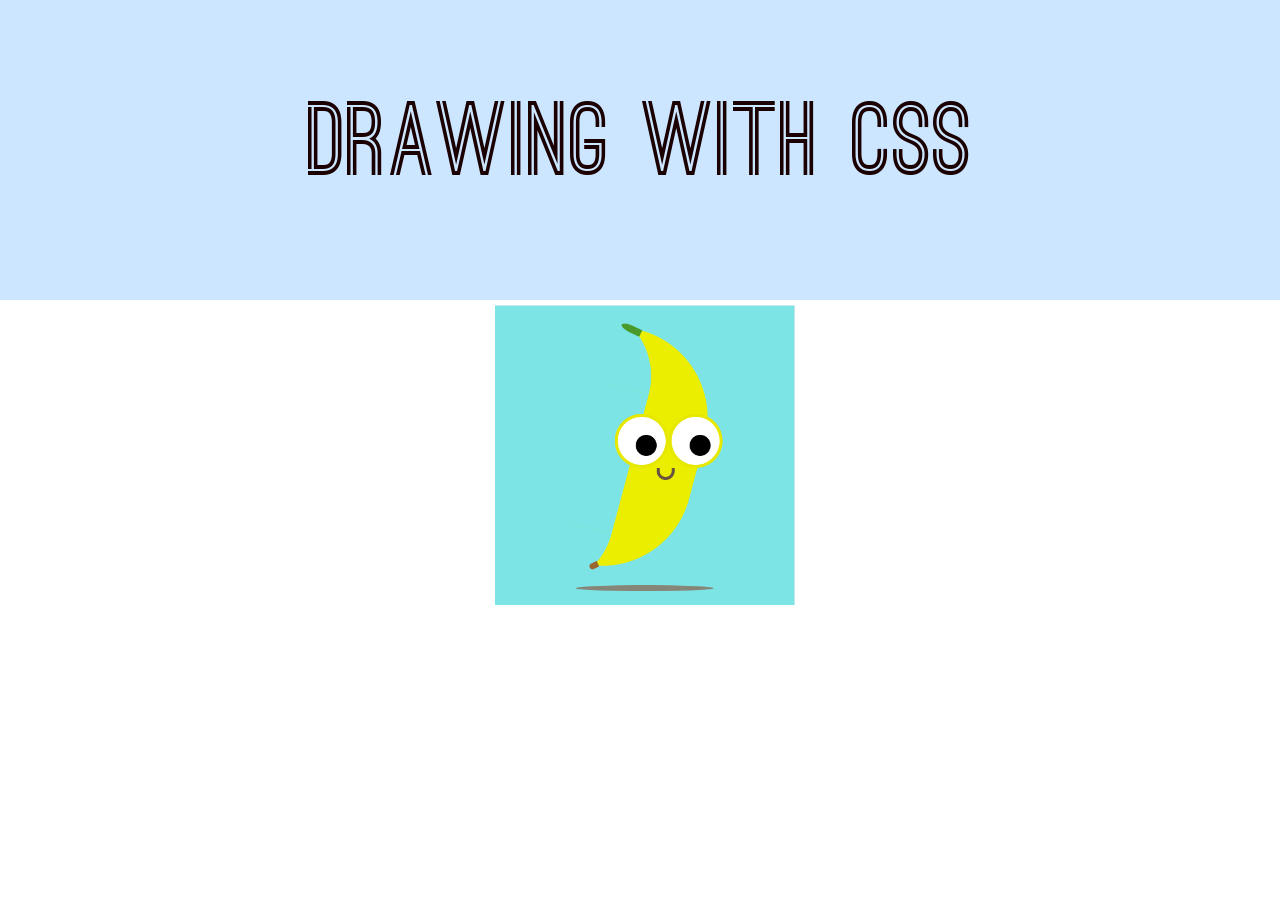
==== home.html @ 1c3f8962 "initial setup" ====
<!DOCTYPE html>
<html lang="EN">
<head>
  <meta charset="utf-8"/>
  <meta name="viewport"
  content="width=device-width, initial-scale=1.0, maximum-scale=1.0"/>
  <link rel="stylesheet" href="styles.css"/>
  <title>Drawing with CSS</title>

  </head>
  <body>
      <div class="header-container">
          <h1>Drawing with CSS</h1>
        </div>
        <div class="photo-grid-container">
          <div class="photo-grid">
            <div class="photo-grid-item first-item">
              <a href="banana/banana.html"><img src="images/banana.png"
                alt="Banana" width="300" height="300"/>
              </a>
              </div>


          </div>
        </div>



        </body>
        </html>
---- styles.css ----
@font-face {
	font-family: "Ostrich Sans";
	src: url('ostrich-sans-bold.woff') format('woff');
	font-weight: 700;
	font-style: normal;
}

* {
  margin: 0;
  padding: 0;
  box-sizing: border-box;
}

body {
  font-family: "Ostrich Sans", sans-serif;
  font-weight: 700;
  line-height: 1.8em;
  color: #1a0000;
}

.header-container {
  width: 100%;
  height: 300px;
  display: flex;
  margin: 0 auto;
  align-items: center;
  justify-content: center;
  background-color: #cce6ff;
  padding: 20px 0;
}

h1 {
  font-size: 100px;
}

.photo-grid-container {
  display: flex;
  justify-content: center;
}

.photo-grid-item {
  width: 300px;
  height: 300px;
  border: 5px solid #FFFFFF;
}

.page {
  width: 960px;
  margin: 0 auto;
  background-color: #EAEDF0     /*light blue*/
}

.section {
  margin: 30px auto;
  width: 100%;
  display: flex;
  justify-content: center;
  flex-wrap: wrap;
  align-items: center;
}

.header {
  margin: 30px auto;
  width: 100%;
  display: flex;
  justify-content: center;
}

.container {
  width: 500px;
  height: 500px;
  display: flex;
  justify-content: center;
  align-items: center;
  margin-bottom: 50px;
  position: relative;
}

.bird {
  background-color: #F5CF8E;   /*orange*/
}

.melon {
  background-color: #7fffd4; /* turquoise */
}

.bird-body {
  position: absolute;
  width: 100px;
  height: 100px;
  background-color: #ffffff;
  border-radius: 5em 5em 0 0;
}

.bird-body::before {
  content: "";
  position: absolute;
  width: 200px;
  height: 100px;
  background-color: #ffffff;
  border-radius: 0 0 8em 8em;
  bottom: -100px;
}

.bird-body::after {
  content: "";
  position: absolute;
  width: 100px;
  height: 50px;
  background-color: #000000;
  left: 100px;
  top: 100px;
  border-radius: 0 0 5em 5em;
}

.bird-head {
  position: absolute;
  background-color: #000000;
  width: 20px;
  height: 20px;
  border-radius: 5em;
  left: 40px;
  top: 40px;
}

.bird-head::before {
  content: "";
  position: absolute;
  background-color: Yellow;
  width: 30px;
  height: 20px;
  border-radius: 5em 0 0 5em;
  left: -65px;
  top: 10px;
}

.bird-legs {
  position: absolute;
  background-color: #000000;
  width: 5px;
  height: 30px;
  border-radius: 0 0 5em 5em;
  left: 50px;
  top: 160px;
}

.bird-legs::after {
  content: "";
  position: absolute;
  background-color: #000000;
  width: 5px;
  height: 30px;
  border-radius: 0 0 5em 5em;
  left: 10px;
}

.melon-body {
  width: 0;
  border-left: 183px solid transparent;
  border-right: 183px solid transparent;
  border-bottom: 320px solid #2D8634;           /* green */
  border-radius: 0 0 240px 240px;
  position: absolute;
}


.melon-body div {
  border-radius: 0 0 320px 320px;
  position: absolute;
}

.melon-body .red {
  border-left: 165px solid transparent;
  border-right: 165px solid transparent;
  border-bottom: 285px solid #ff4000;            /* pink */
  border-radius: 0 0 220px 220px;
  left: -165px;
}

.melon-body .white {
  border-left: 170px solid transparent;
  border-right: 170px solid transparent;
  border-bottom: 295px solid #E6D5B3;            /* white-ish */
  border-radius: 0 0 220px 220px;
  left: -170px;
}

.mouth {
  width: 30px;
  height: 25px;
  border-right: 4px solid #000000;
  border-left: 4px solid #000000;
  border-bottom: 4px solid #000000;
  border-radius: 0 0 5em 5em;
  position: relative;
  bottom: -260px;
  left: -15px;
}

.left-eye {
  position: relative;
  border-radius: 50%;
  background-color: #000000;
  width: 15px;
  height: 15px;
  left: -50px;
  bottom: -60px;
}

.right-eye {
  position: relative;
  border-radius: 50%;
  background-color: #000000;
  width: 15px;
  height: 15px;
  left: 100px;
  bottom: -60px;
}

.seeds {
  width: 5px;
  height: 15px;
  background-color: #000000;
  border-radius: 70%;
}

.seed1 {
  position: relative;
  left: 50px;
  transform: rotate(-35deg);
}

.seed2 {
  position: relative;
  top: -20px;
  left: 30px;
  transform: rotate(-35deg);
}

.seed3 {
  position: relative;
  top: -40px;
  left: -30px;
  transform: rotate(-35deg);
}

.seed4 {
  position: relative;
  top: -60px;
  left: 10px;
  transform: rotate(-35deg);
}

.seed5 {
  position: relative;
  left: -70px;
  top: 10px;
  transform: rotate(-35deg);
}

.seed6 {
  position: relative;
  left: -50px;
  top: -5px;
  transform: rotate(-35deg);
}

.seed7 {
  position: relative;
  left: 20px;
  top: -15px;
  transform: rotate(-35deg);
}

.seed8 {
  position: relative;
  left: -30px;
  top: -15px;
  transform: rotate(-35deg);
}

.legs {
  position: relative;
  background-color: #000000;
  width: 5px;
  height: 50px;
  border-radius: 0 0 5em 5em;
  left: -10px;
  bottom:-183px;
}

.legs::after {
  content: "";
  position: absolute;
  background-color: #000000;
  width: 5px;
  height: 50px;
  border-radius: 0 0 5em 5em;
  left: -35px;

}

.melon-shadow {
  width: 230px;
  height: 10px;
  border-radius: 50%;
  background-color: #868679;
  position: absolute;
  bottom: 40px;
}
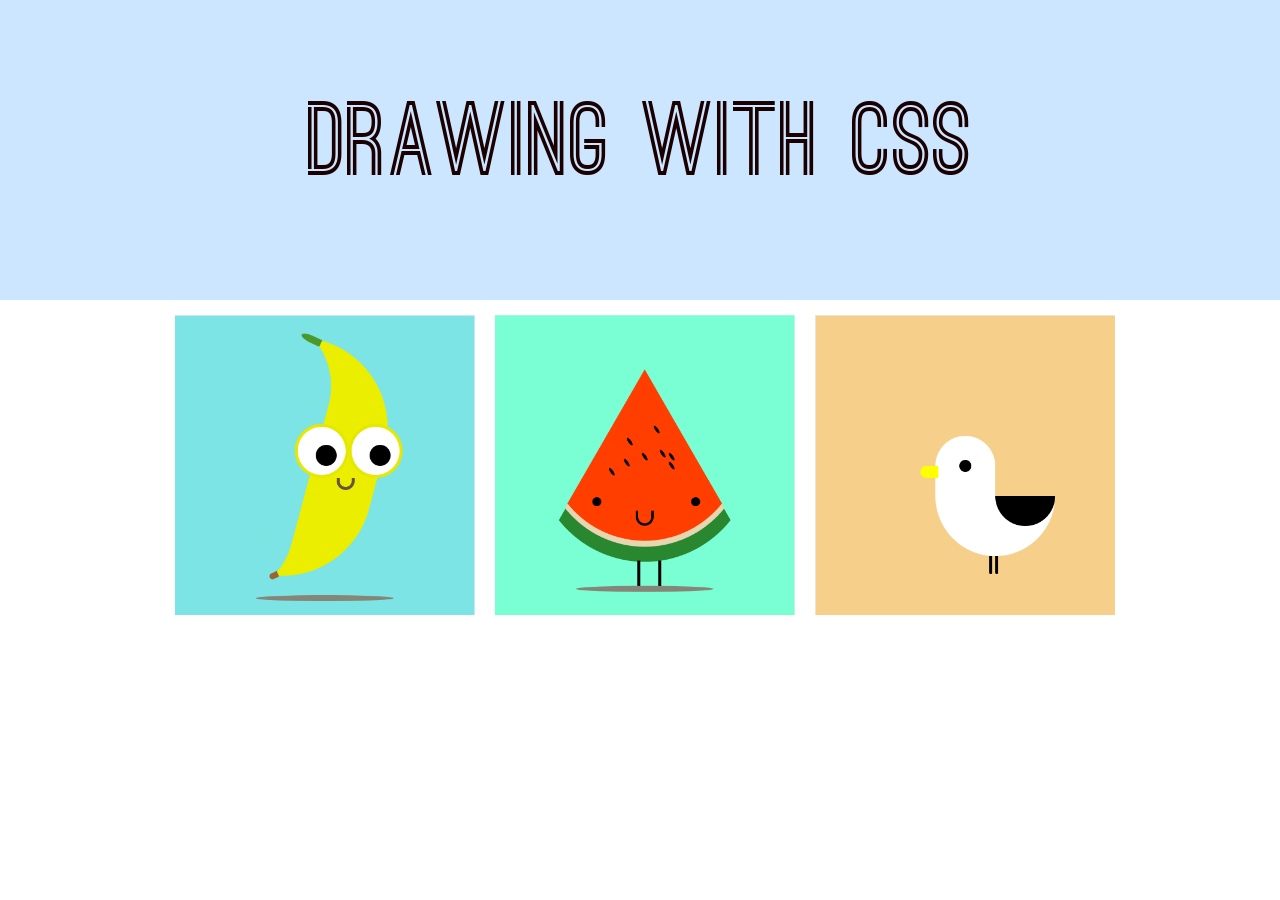
==== commit 8cbbcef9: "Animations. Added Melon and Bird" ====
--- a/home.html
+++ b/home.html
@@ -7,24 +7,36 @@
   <link rel="stylesheet" href="styles.css"/>
   <title>Drawing with CSS</title>
 
-  </head>
-  <body>
-      <div class="header-container">
-          <h1>Drawing with CSS</h1>
-        </div>
-        <div class="photo-grid-container">
-          <div class="photo-grid">
-            <div class="photo-grid-item first-item">
-              <a href="banana/banana.html"><img src="images/banana.png"
-                alt="Banana" width="300" height="300"/>
-              </a>
-              </div>
+</head>
+<body>
+  <div class="header-container">
+    <h1 class="header">Drawing with CSS</h1>
+  </div>
+  <div class="photo-grid-container">
+    <div class="photo-grid">
+      <div class="photo-grid-item">
+        <a href="banana/banana.html"><img src="images/banana.png"
+          alt="Banana" width="300" height="300"/>
+        </a>
+      </div>
+
+      <div class="photo-grid-item">
+        <a href="melon/melon.html"><img src="images/melon.png"
+          alt="Melon" width="300" height="300" />
+        </a>
+      </div>
+
+      <div class="photo-grid-item">
+        <a href="bird/bird.html"><img src="images/bird.png"
+          alt="Bird" width="300" height="300" />
+        </a>
+      </div>
 
 
-          </div>
-        </div>
+    </div>
+  </div>
 
 
 
-        </body>
-        </html>
+</body>
+</html>
--- a/styles.css
+++ b/styles.css
@@ -29,8 +29,37 @@
   padding: 20px 0;
 }
 
+.header {
+	animation-name: header;
+	animation-duration: 1s;
+	animation-iteration-count: 1;
+	animation-timing-function: ease-in;
+	position: absolute;
+	left: 0px;
+}
+
+@keyframes header {
+	0% {
+		left: -1000px;
+	}
+
+	60% {
+		left: 180px;
+	}
+	100% {
+		left: 0px;
+	}
+}
+
 h1 {
   font-size: 100px;
+}
+
+.photo-grid {
+	width: 960px;
+	display: flex;
+	justify-content: center;
+	flex-wrap: wrap;
 }
 
 .photo-grid-container {
@@ -42,6 +71,7 @@
   width: 300px;
   height: 300px;
   border: 5px solid #FFFFFF;
+	margin: 10px;
 }
 
 .page {
@@ -75,236 +105,3 @@
   margin-bottom: 50px;
   position: relative;
 }
-
-.bird {
-  background-color: #F5CF8E;   /*orange*/
-}
-
-.melon {
-  background-color: #7fffd4; /* turquoise */
-}
-
-.bird-body {
-  position: absolute;
-  width: 100px;
-  height: 100px;
-  background-color: #ffffff;
-  border-radius: 5em 5em 0 0;
-}
-
-.bird-body::before {
-  content: "";
-  position: absolute;
-  width: 200px;
-  height: 100px;
-  background-color: #ffffff;
-  border-radius: 0 0 8em 8em;
-  bottom: -100px;
-}
-
-.bird-body::after {
-  content: "";
-  position: absolute;
-  width: 100px;
-  height: 50px;
-  background-color: #000000;
-  left: 100px;
-  top: 100px;
-  border-radius: 0 0 5em 5em;
-}
-
-.bird-head {
-  position: absolute;
-  background-color: #000000;
-  width: 20px;
-  height: 20px;
-  border-radius: 5em;
-  left: 40px;
-  top: 40px;
-}
-
-.bird-head::before {
-  content: "";
-  position: absolute;
-  background-color: Yellow;
-  width: 30px;
-  height: 20px;
-  border-radius: 5em 0 0 5em;
-  left: -65px;
-  top: 10px;
-}
-
-.bird-legs {
-  position: absolute;
-  background-color: #000000;
-  width: 5px;
-  height: 30px;
-  border-radius: 0 0 5em 5em;
-  left: 50px;
-  top: 160px;
-}
-
-.bird-legs::after {
-  content: "";
-  position: absolute;
-  background-color: #000000;
-  width: 5px;
-  height: 30px;
-  border-radius: 0 0 5em 5em;
-  left: 10px;
-}
-
-.melon-body {
-  width: 0;
-  border-left: 183px solid transparent;
-  border-right: 183px solid transparent;
-  border-bottom: 320px solid #2D8634;           /* green */
-  border-radius: 0 0 240px 240px;
-  position: absolute;
-}
-
-
-.melon-body div {
-  border-radius: 0 0 320px 320px;
-  position: absolute;
-}
-
-.melon-body .red {
-  border-left: 165px solid transparent;
-  border-right: 165px solid transparent;
-  border-bottom: 285px solid #ff4000;            /* pink */
-  border-radius: 0 0 220px 220px;
-  left: -165px;
-}
-
-.melon-body .white {
-  border-left: 170px solid transparent;
-  border-right: 170px solid transparent;
-  border-bottom: 295px solid #E6D5B3;            /* white-ish */
-  border-radius: 0 0 220px 220px;
-  left: -170px;
-}
-
-.mouth {
-  width: 30px;
-  height: 25px;
-  border-right: 4px solid #000000;
-  border-left: 4px solid #000000;
-  border-bottom: 4px solid #000000;
-  border-radius: 0 0 5em 5em;
-  position: relative;
-  bottom: -260px;
-  left: -15px;
-}
-
-.left-eye {
-  position: relative;
-  border-radius: 50%;
-  background-color: #000000;
-  width: 15px;
-  height: 15px;
-  left: -50px;
-  bottom: -60px;
-}
-
-.right-eye {
-  position: relative;
-  border-radius: 50%;
-  background-color: #000000;
-  width: 15px;
-  height: 15px;
-  left: 100px;
-  bottom: -60px;
-}
-
-.seeds {
-  width: 5px;
-  height: 15px;
-  background-color: #000000;
-  border-radius: 70%;
-}
-
-.seed1 {
-  position: relative;
-  left: 50px;
-  transform: rotate(-35deg);
-}
-
-.seed2 {
-  position: relative;
-  top: -20px;
-  left: 30px;
-  transform: rotate(-35deg);
-}
-
-.seed3 {
-  position: relative;
-  top: -40px;
-  left: -30px;
-  transform: rotate(-35deg);
-}
-
-.seed4 {
-  position: relative;
-  top: -60px;
-  left: 10px;
-  transform: rotate(-35deg);
-}
-
-.seed5 {
-  position: relative;
-  left: -70px;
-  top: 10px;
-  transform: rotate(-35deg);
-}
-
-.seed6 {
-  position: relative;
-  left: -50px;
-  top: -5px;
-  transform: rotate(-35deg);
-}
-
-.seed7 {
-  position: relative;
-  left: 20px;
-  top: -15px;
-  transform: rotate(-35deg);
-}
-
-.seed8 {
-  position: relative;
-  left: -30px;
-  top: -15px;
-  transform: rotate(-35deg);
-}
-
-.legs {
-  position: relative;
-  background-color: #000000;
-  width: 5px;
-  height: 50px;
-  border-radius: 0 0 5em 5em;
-  left: -10px;
-  bottom:-183px;
-}
-
-.legs::after {
-  content: "";
-  position: absolute;
-  background-color: #000000;
-  width: 5px;
-  height: 50px;
-  border-radius: 0 0 5em 5em;
-  left: -35px;
-
-}
-
-.melon-shadow {
-  width: 230px;
-  height: 10px;
-  border-radius: 50%;
-  background-color: #868679;
-  position: absolute;
-  bottom: 40px;
-}
